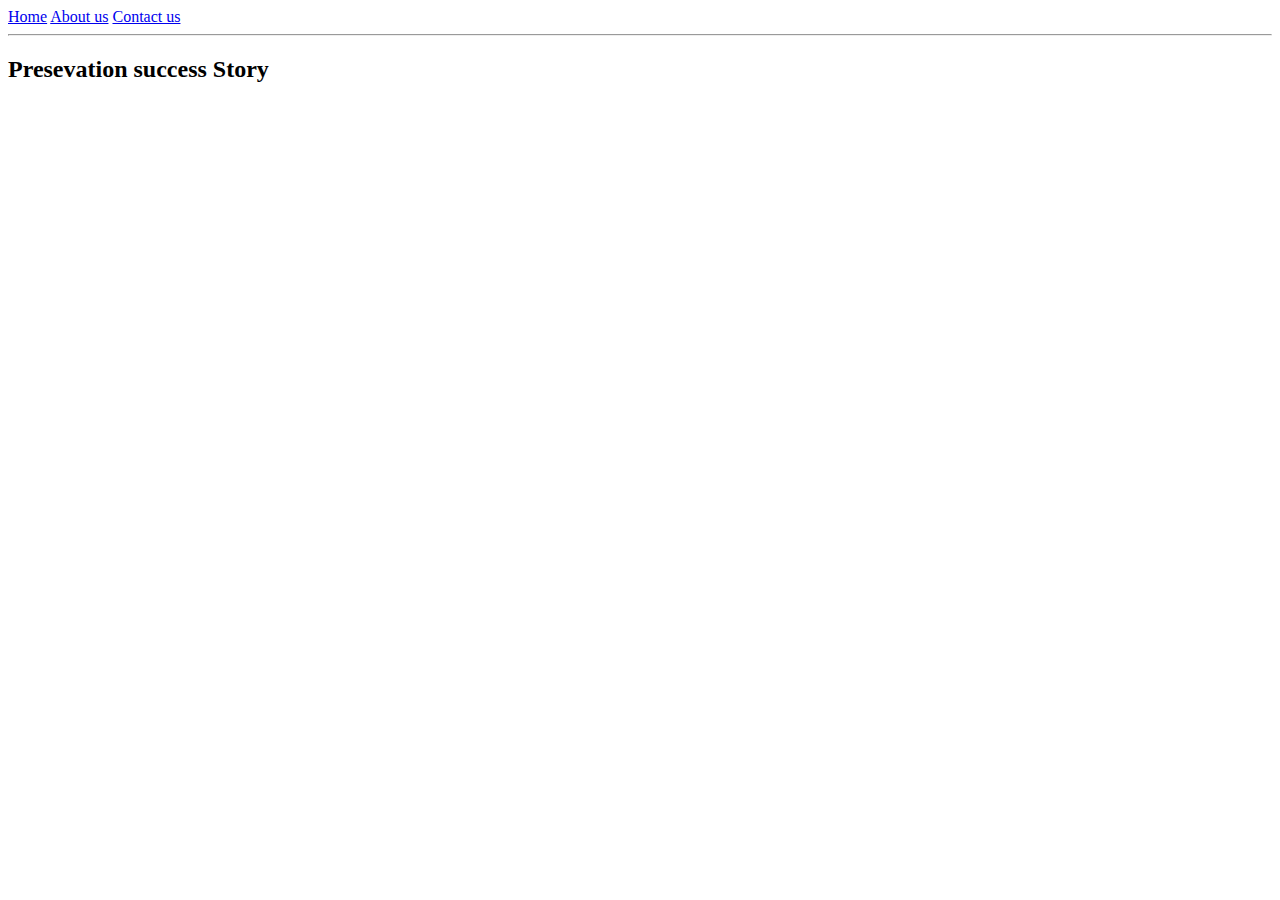
==== index.html @ c5865dca "First Draft of website" ====
<!DOCTYPE html>
<html>
    <head>
        <title>Home page </title>
    </head>

    <body>
        <a href="index.html">Home</a>
        <a href="about_us.html">About us</a>
        <a href="contact_us.html">Contact us</a>
    <hr/>
    <h2>Presevation success Story</h2>
    <iframe width="560" height="315" src="https://www.youtube.com/embed/iVk43BX3VwM?si=-Rb4dHp2fjKg2ZtF"
     title="YouTube video player" frameborder="0" 
     allow="accelerometer; autoplay; clipboard-write; encrypted-media; gyroscope; picture-in-picture; web-share" referrerpolicy="strict-origin-when-cross-origin" allowfullscreen></iframe>
    </body>
</html>
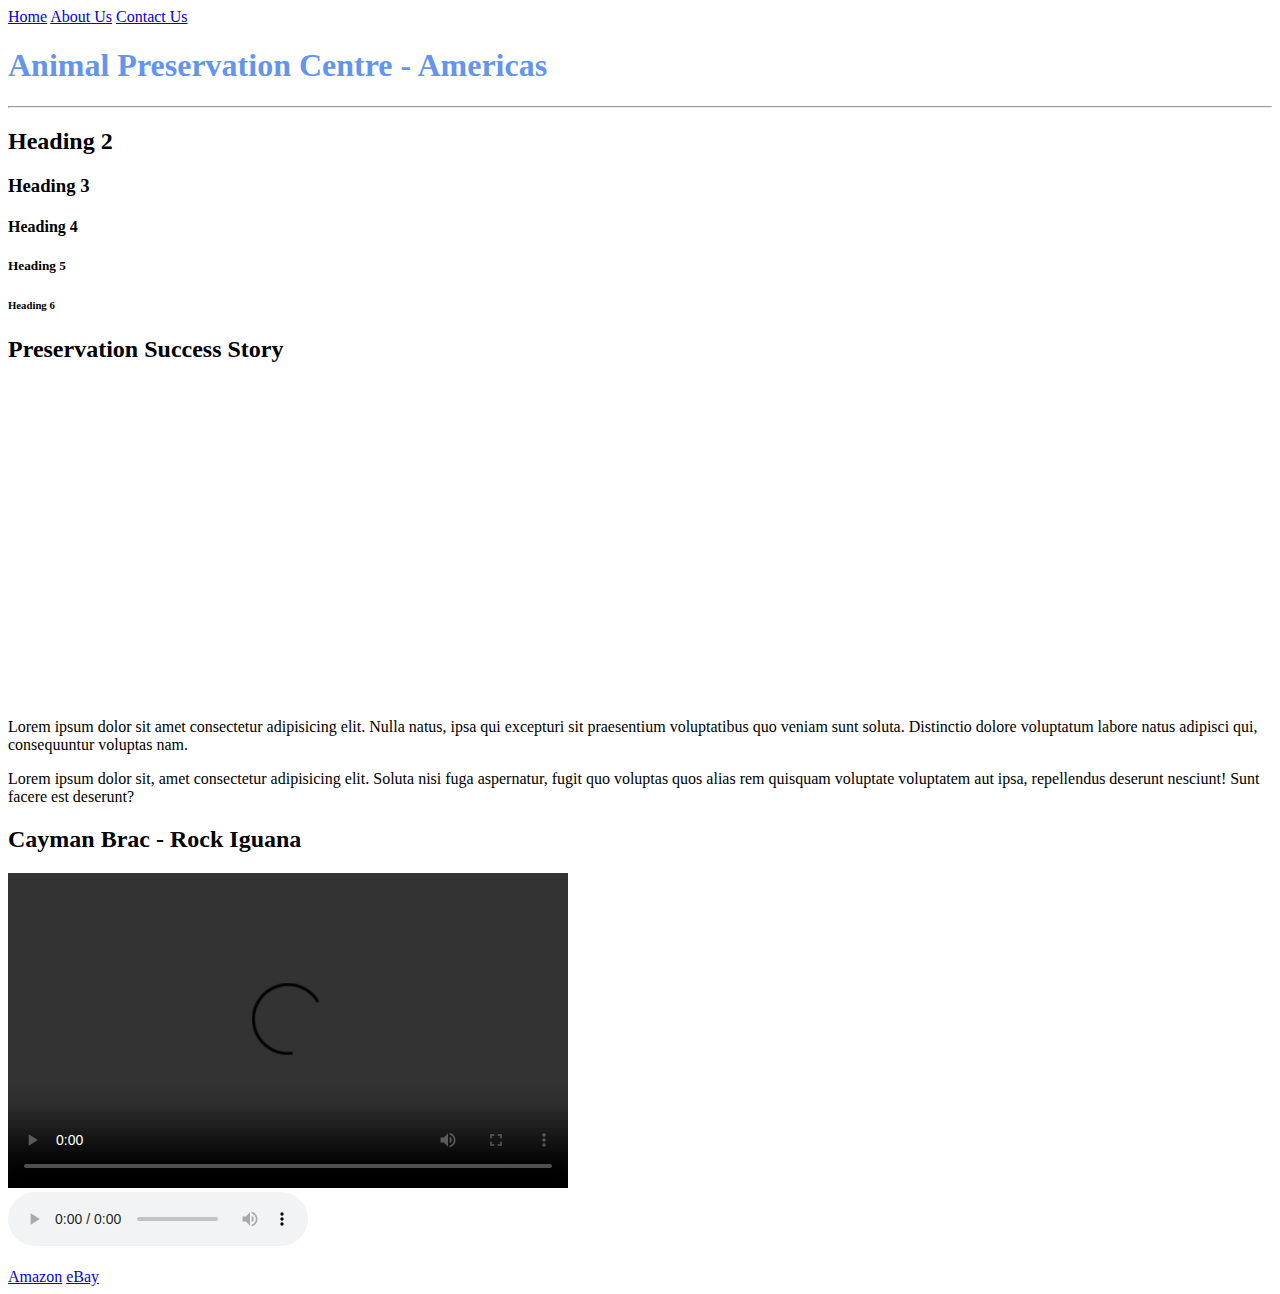
==== commit 6fd4bb36: "changes2" ====
--- a/index.html
+++ b/index.html
@@ -1,17 +1,48 @@
 <!DOCTYPE html>
 <html>
     <head>
-        <title>Home page </title>
+        <title>Home Page</title>
     </head>
+    <body>
+        <!-- Anchor tags used for internal navigation -->
+        <a href="index.html">Home</a>
+        <a href="about_us.html">About Us</a>
+        <a href="contact_us.html">Contact Us</a>
 
-    <body>
-        <a href="index.html">Home</a>
-        <a href="about_us.html">About us</a>
-        <a href="contact_us.html">Contact us</a>
-    <hr/>
-    <h2>Presevation success Story</h2>
-    <iframe width="560" height="315" src="https://www.youtube.com/embed/iVk43BX3VwM?si=-Rb4dHp2fjKg2ZtF"
-     title="YouTube video player" frameborder="0" 
-     allow="accelerometer; autoplay; clipboard-write; encrypted-media; gyroscope; picture-in-picture; web-share" referrerpolicy="strict-origin-when-cross-origin" allowfullscreen></iframe>
+        <!-- Examples of heading tags -->
+        <h1 style="color: cornflowerblue;">Animal Preservation Centre - Americas</h1>
+        <hr/>
+        <h2>Heading 2</h2>
+        <h3>Heading 3</h3>
+        <h4>Heading 4</h4>
+        <h5>Heading 5</h5>
+        <h6>Heading 6</h6>
+
+        <!-- Sample iframe embedding YouTube video -->
+        <h2>Preservation Success Story</h2>
+        <iframe width="560" height="315" src="https://www.youtube.com/embed/CvAqzg7zDsA" title="Jamaican Rock Iguana - Success Story" frameborder="0" allow="accelerometer; autoplay; clipboard-write; encrypted-media; gyroscope; picture-in-picture; web-share" allowfullscreen></iframe>
+
+        <p>Lorem ipsum dolor sit amet consectetur adipisicing elit. Nulla natus, ipsa qui excepturi sit praesentium voluptatibus quo veniam sunt soluta. Distinctio dolore voluptatum labore natus adipisci qui, consequuntur voluptas nam.</p>
+        <p>Lorem ipsum dolor sit, amet consectetur adipisicing elit. Soluta nisi 
+            fuga aspernatur, fugit quo voluptas quos alias rem quisquam voluptate voluptatem aut ipsa, repellendus deserunt nesciunt! Sunt facere est deserunt?
+        </p>
+        
+        <!-- Embedding video and audio -->
+        <h2>Cayman Brac - Rock Iguana</h2>
+        <video width="560" height="315" controls>
+            <source src="videos/brac_iguana.MP4" type="video/mp4" />
+            <source src="videos/brac_iguana.ogg" type="video/ogg" />
+            <source src="videos/brac_iguana.wmv" type="video/wmv" />
+        Your browser does not support the video
+        </video>
+        <br/>
+        <audio controls>
+            <source src="music/song.mp3" type="audio/mpeg" />
+        Your browser does not support the video
+        </audio>
+        <br/><br/>
+        <a href="https://www.amazon.com">Amazon</a>
+
+        <a href="https://www.ebay.com" target="_blank">eBay</a>
     </body>
 </html>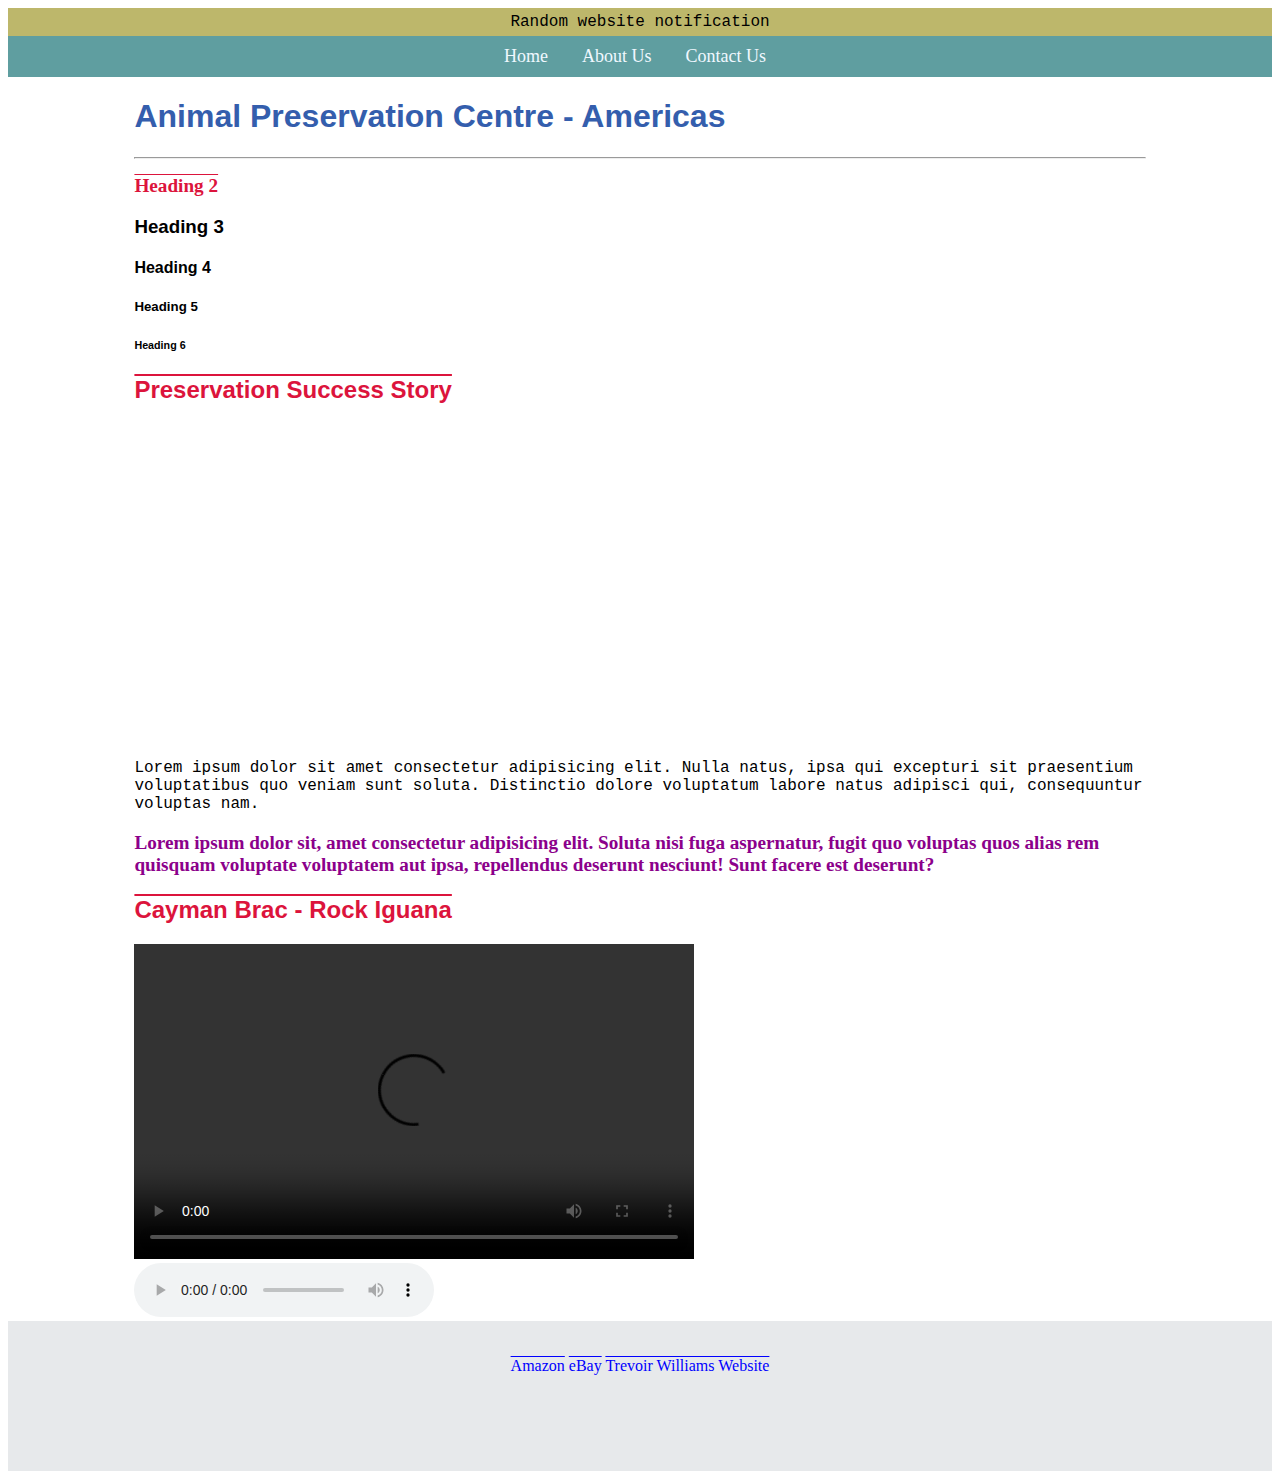
==== commit a9e9c49e: "change3" ====
--- a/index.html
+++ b/index.html
@@ -2,47 +2,61 @@
 <html>
     <head>
         <title>Home Page</title>
+        <link rel="stylesheet" href="stylesheet/site.css" />
     </head>
     <body>
-        <!-- Anchor tags used for internal navigation -->
-        <a href="index.html">Home</a>
-        <a href="about_us.html">About Us</a>
-        <a href="contact_us.html">Contact Us</a>
+        <div id="header">
+            <div id="banner">
+                <p>Random website notification</p>
+            </div>
+            <div id="nav">
+                <!-- Anchor tags used for internal navigation -->
+                <a href="index.html">Home</a>
+                <a href="about_us.html">About Us</a>
+                <a href="contact_us.html">Contact Us</a>
+            </div>
+        </div>
 
-        <!-- Examples of heading tags -->
-        <h1 style="color: cornflowerblue;">Animal Preservation Centre - Americas</h1>
-        <hr/>
-        <h2>Heading 2</h2>
-        <h3>Heading 3</h3>
-        <h4>Heading 4</h4>
-        <h5>Heading 5</h5>
-        <h6>Heading 6</h6>
+        <div id="main">
+            <!-- Examples of heading tags -->
+            <h1>Animal Preservation Centre - Americas</h1>
+            <hr/>
+            <h2 class="DifferentLookingText">Heading 2</h2>
+            <h3>Heading 3</h3>
+            <h4>Heading 4</h4>
+            <h5>Heading 5</h5>
+            <h6>Heading 6</h6>
 
-        <!-- Sample iframe embedding YouTube video -->
-        <h2>Preservation Success Story</h2>
-        <iframe width="560" height="315" src="https://www.youtube.com/embed/CvAqzg7zDsA" title="Jamaican Rock Iguana - Success Story" frameborder="0" allow="accelerometer; autoplay; clipboard-write; encrypted-media; gyroscope; picture-in-picture; web-share" allowfullscreen></iframe>
+            <!-- Sample iframe embedding YouTube video -->
+            <h2>Preservation Success Story</h2>
+            <iframe width="560" height="315" src="https://www.youtube.com/embed/CvAqzg7zDsA" title="Jamaican Rock Iguana - Success Story" frameborder="0" allow="accelerometer; autoplay; clipboard-write; encrypted-media; gyroscope; picture-in-picture; web-share" allowfullscreen></iframe>
 
-        <p>Lorem ipsum dolor sit amet consectetur adipisicing elit. Nulla natus, ipsa qui excepturi sit praesentium voluptatibus quo veniam sunt soluta. Distinctio dolore voluptatum labore natus adipisci qui, consequuntur voluptas nam.</p>
-        <p>Lorem ipsum dolor sit, amet consectetur adipisicing elit. Soluta nisi 
-            fuga aspernatur, fugit quo voluptas quos alias rem quisquam voluptate voluptatem aut ipsa, repellendus deserunt nesciunt! Sunt facere est deserunt?
-        </p>
-        
-        <!-- Embedding video and audio -->
-        <h2>Cayman Brac - Rock Iguana</h2>
-        <video width="560" height="315" controls>
-            <source src="videos/brac_iguana.MP4" type="video/mp4" />
-            <source src="videos/brac_iguana.ogg" type="video/ogg" />
-            <source src="videos/brac_iguana.wmv" type="video/wmv" />
-        Your browser does not support the video
-        </video>
-        <br/>
-        <audio controls>
-            <source src="music/song.mp3" type="audio/mpeg" />
-        Your browser does not support the video
-        </audio>
-        <br/><br/>
-        <a href="https://www.amazon.com">Amazon</a>
+            <p>Lorem ipsum dolor sit amet consectetur adipisicing elit. Nulla natus, ipsa qui excepturi sit praesentium voluptatibus quo veniam sunt soluta. Distinctio dolore voluptatum labore natus adipisci qui, consequuntur voluptas nam.</p>
+            <p class="DifferentLookingText WeirdColor">Lorem ipsum dolor sit, amet consectetur adipisicing elit. Soluta nisi 
+                fuga aspernatur, fugit quo voluptas quos alias rem quisquam voluptate voluptatem aut ipsa, repellendus deserunt nesciunt! Sunt facere est deserunt?
+            </p>
 
-        <a href="https://www.ebay.com" target="_blank">eBay</a>
+            <!-- Embedding video and audio -->
+            <h2>Cayman Brac - Rock Iguana</h2>
+            <video width="560" height="315" controls>
+                <source src="videos/brac_iguana.MP4" type="video/mp4" />
+                <source src="videos/brac_iguana.ogg" type="video/ogg" />
+                <source src="videos/brac_iguana.wmv" type="video/wmv" />
+            Your browser does not support the video
+            </video>
+            <br/>
+            <audio controls>
+                <source src="music/song.mp3" type="audio/mpeg" />
+            Your browser does not support the video
+            </audio>
+        </div>
+
+        <div id="footer">
+            <br/><br/>
+            <a href="https://www.amazon.com">Amazon</a>
+    
+            <a href="https://www.ebay.com" target="_blank">eBay</a>
+            <a href="https://www.trevoirwilliams.com" target="_blank">Trevoir Williams Website</a>
+        </div>
     </body>
 </html>--- a/stylesheet/site.css
+++ b/stylesheet/site.css
@@ -0,0 +1,82 @@
+h1{
+    color: rgb(52, 94, 173);
+}
+h2{
+    color: crimson;
+    text-decoration: overline;
+}
+h1, h2, h3, h4, h5, h6{
+    font-family: 'Franklin Gothic Medium', 'Arial Narrow', Arial, sans-serif;
+}
+p{
+    font-family: 'Courier New', Courier, monospace;
+}
+
+#banner{
+    background-color: darkkhaki;
+    padding-bottom: 5px;
+    padding-top: 5px;
+    text-align: center;
+}
+#banner p{
+    margin: 0;
+}
+
+#nav, nav{
+    background-color: cadetblue;
+    padding: 10px;
+    text-align: center;
+}
+
+#nav a, nav a{
+    color: aliceblue;
+    text-decoration: none;
+    font-size: large;
+    margin-right: 10px;
+    padding: 10px;
+}
+
+#nav a:hover{
+    background-color: aquamarine;
+    color: cadetblue;
+}
+
+nav a:hover{
+    background-color: aquamarine;
+    color: cadetblue;
+}
+
+#footer, footer{
+    background-color: #E7E9EB;
+    min-height: 150px;
+    text-align: center;
+}
+
+#footer a, footer a{
+    color: blue;
+    text-decoration: overline;
+}
+
+#main, main{
+    width: 80%;
+    margin: 0 auto;
+}
+
+article{
+    margin-bottom: 50px;
+}
+
+.logo{
+    height: 50px;
+    width: 50px;
+}
+
+.DifferentLookingText{
+    font-size: larger;
+    font-family: Georgia, 'Times New Roman', Times, serif;
+    font-weight: bold;
+}
+
+.WeirdColor{
+    color: darkmagenta;
+}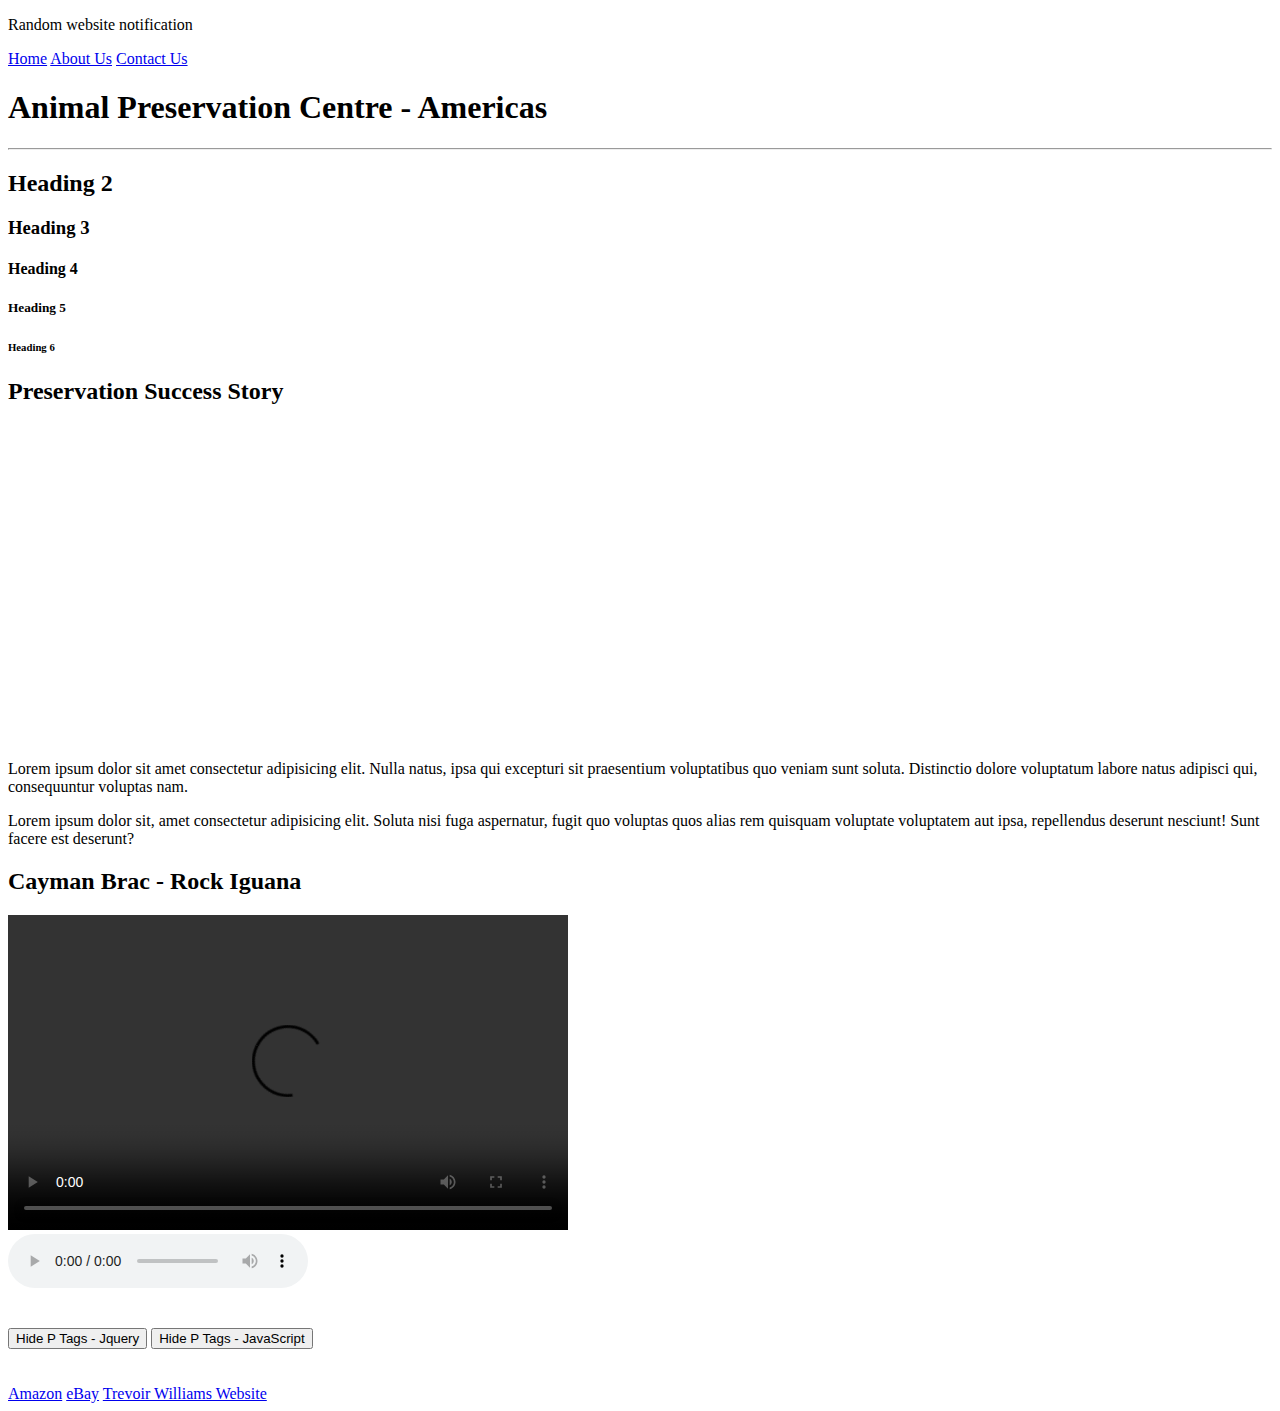
==== commit afad2573: "update4" ====
--- a/index.html
+++ b/index.html
@@ -2,7 +2,7 @@
 <html>
     <head>
         <title>Home Page</title>
-        <link rel="stylesheet" href="stylesheet/site.css" />
+        <link rel="stylesheet" href="stylesheets/site.css" />
     </head>
     <body>
         <div id="header">
@@ -35,7 +35,6 @@
             <p class="DifferentLookingText WeirdColor">Lorem ipsum dolor sit, amet consectetur adipisicing elit. Soluta nisi 
                 fuga aspernatur, fugit quo voluptas quos alias rem quisquam voluptate voluptatem aut ipsa, repellendus deserunt nesciunt! Sunt facere est deserunt?
             </p>
-
             <!-- Embedding video and audio -->
             <h2>Cayman Brac - Rock Iguana</h2>
             <video width="560" height="315" controls>
@@ -49,6 +48,12 @@
                 <source src="music/song.mp3" type="audio/mpeg" />
             Your browser does not support the video
             </audio>
+            <br/>
+            <br/>
+            <br/>
+            <button id="jqueryBtn">Hide P Tags - Jquery</button>
+            <button onclick="hidePTags()">Hide P Tags - JavaScript</button>
+
         </div>
 
         <div id="footer">
@@ -58,5 +63,11 @@
             <a href="https://www.ebay.com" target="_blank">eBay</a>
             <a href="https://www.trevoirwilliams.com" target="_blank">Trevoir Williams Website</a>
         </div>
+
+        <script src="scripts/jquery.min.js"></script>
+        <script src="scripts/site.js"></script>
+        <script>
+            
+        </script>
     </body>
 </html>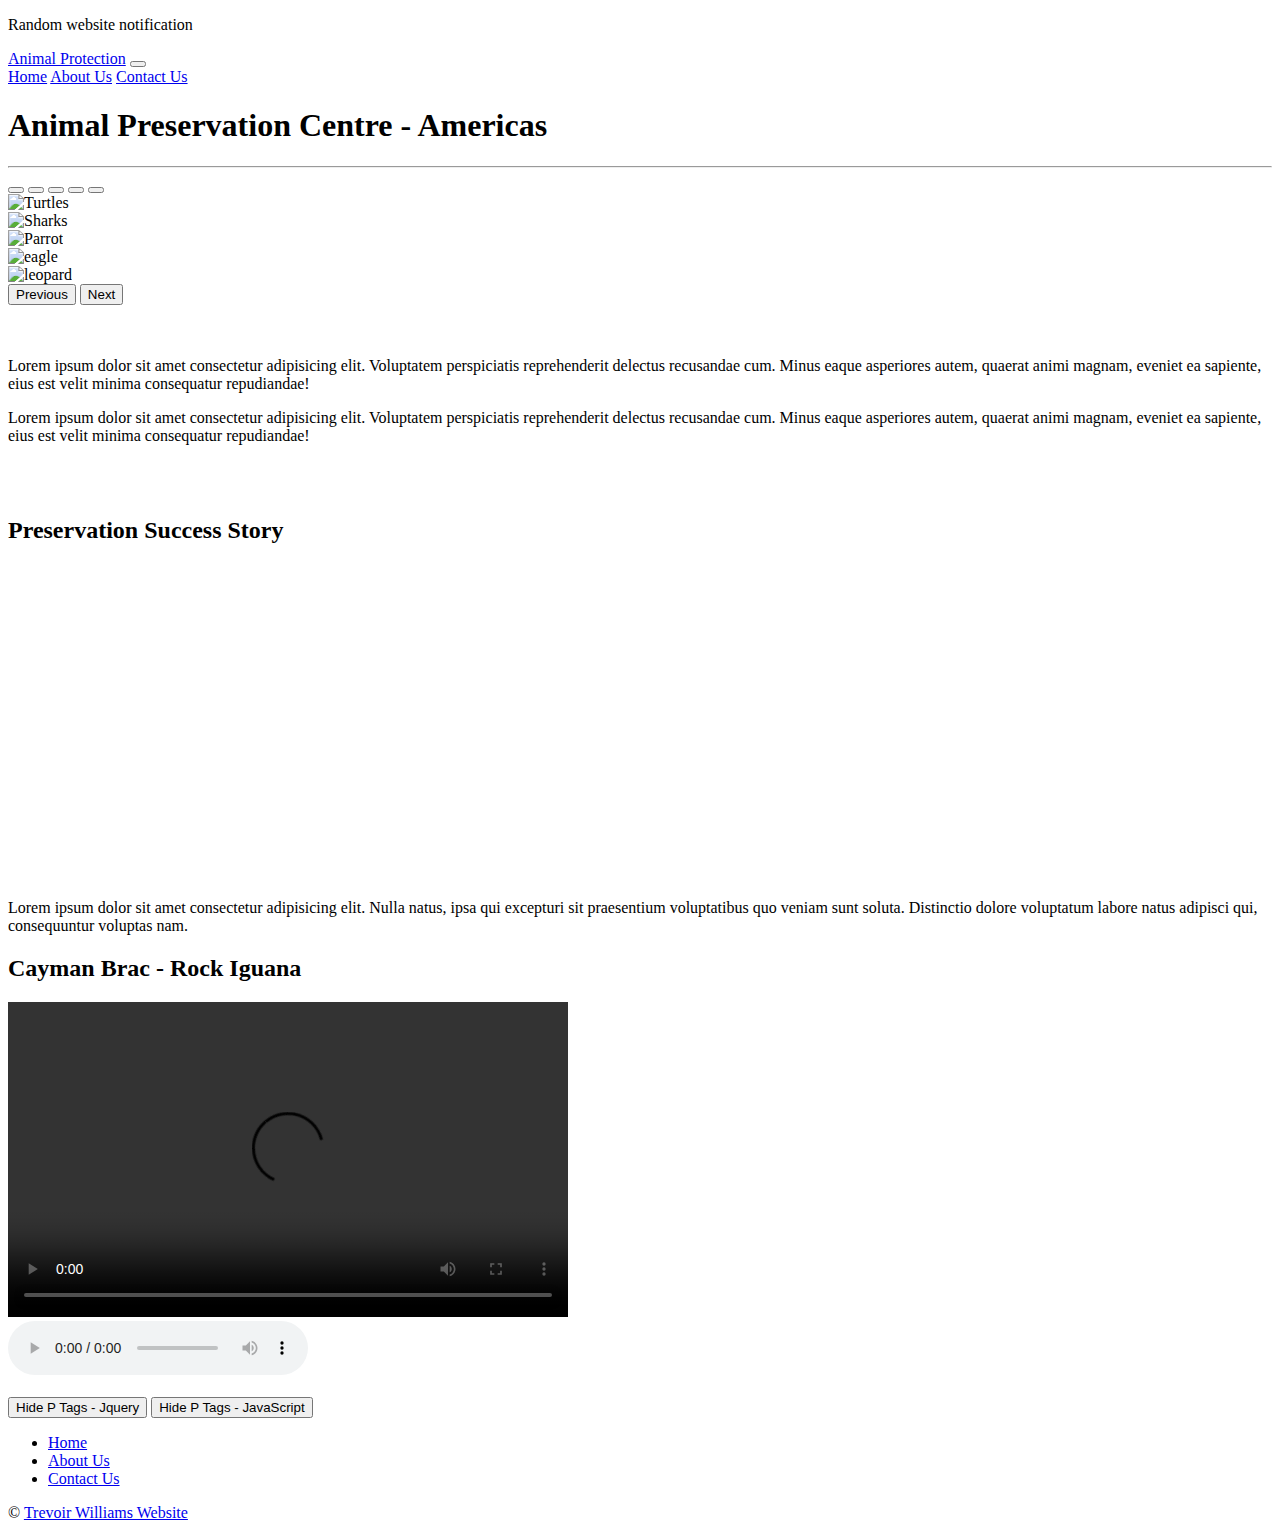
==== commit 5f9d7ce4: "update5" ====
--- a/index.html
+++ b/index.html
@@ -2,40 +2,86 @@
 <html>
     <head>
         <title>Home Page</title>
+        <link rel="stylesheet" href="stylesheets/bootstrap.min.css" />
         <link rel="stylesheet" href="stylesheets/site.css" />
     </head>
     <body>
         <div id="header">
-            <div id="banner">
+            <div id="banner" class="bg-secondary text-white text-center">
                 <p>Random website notification</p>
             </div>
-            <div id="nav">
-                <!-- Anchor tags used for internal navigation -->
-                <a href="index.html">Home</a>
-                <a href="about_us.html">About Us</a>
-                <a href="contact_us.html">Contact Us</a>
-            </div>
+            <nav class="navbar navbar-expand-lg bg-primary" data-bs-theme="dark">
+                <div class="container-fluid">
+                  <a class="navbar-brand" href="#">Animal Protection</a>
+                  <button class="navbar-toggler" type="button" data-bs-toggle="collapse" data-bs-target="#navbarNavAltMarkup" aria-controls="navbarNavAltMarkup" aria-expanded="false" aria-label="Toggle navigation">
+                    <span class="navbar-toggler-icon"></span>
+                  </button>
+                  <div class="collapse navbar-collapse" id="navbarNavAltMarkup">
+                    <div class="navbar-nav">
+                      <a class="nav-link" href="index.html">Home</a>
+                      <a class="nav-link" href="about_us.html">About Us</a>
+                      <a class="nav-link" href="contact_us.html">Contact Us</a>
+                    </div>
+                  </div>
+                </div>
+              </nav>
         </div>
 
-        <div id="main">
+        <div id="main" class="container">
             <!-- Examples of heading tags -->
             <h1>Animal Preservation Centre - Americas</h1>
             <hr/>
-            <h2 class="DifferentLookingText">Heading 2</h2>
-            <h3>Heading 3</h3>
-            <h4>Heading 4</h4>
-            <h5>Heading 5</h5>
-            <h6>Heading 6</h6>
-
-            <!-- Sample iframe embedding YouTube video -->
-            <h2>Preservation Success Story</h2>
+            
+            <div id="carouselExampleIndicators" class="carousel slide carousel-fade"  data-bs-ride="carousel">
+                <div class="carousel-indicators">
+                  <button type="button" data-bs-target="#carouselExampleIndicators" data-bs-slide-to="0" class="active" aria-current="true" aria-label="Slide 1"></button>
+                  <button type="button" data-bs-target="#carouselExampleIndicators" data-bs-slide-to="1" aria-label="Slide 2"></button>
+                  <button type="button" data-bs-target="#carouselExampleIndicators" data-bs-slide-to="2" aria-label="Slide 3"></button>
+                  <button type="button" data-bs-target="#carouselExampleIndicators" data-bs-slide-to="3" aria-label="Slide 4"></button>
+                  <button type="button" data-bs-target="#carouselExampleIndicators" data-bs-slide-to="4" aria-label="Slide 5"></button>
+                </div>
+                <div class="carousel-inner">
+                  <div class="carousel-item active">
+                    <img src="images/tutle.jpg" class="d-block w-100" alt="Turtles">
+                  </div>
+                  <div class="carousel-item">
+                    <img src="images/sharks.jpg" class="d-block w-100" alt="Sharks">
+                  </div>
+                  <div class="carousel-item">
+                    <img src="images/parrot.jpg" class="d-block w-100" alt="Parrot">
+                  </div>
+                  <div class="carousel-item">
+                    <img src="images/eagle.jpg" class="d-block w-100" alt="eagle">
+                  </div>
+                  <div class="carousel-item">
+                    <img src="images/leopard.jpg" class="d-block w-100" alt="leopard">
+                  </div>
+                </div>
+                <button class="carousel-control-prev" type="button" data-bs-target="#carouselExampleIndicators" data-bs-slide="prev">
+                  <span class="carousel-control-prev-icon" aria-hidden="true"></span>
+                  <span class="visually-hidden">Previous</span>
+                </button>
+                <button class="carousel-control-next" type="button" data-bs-target="#carouselExampleIndicators" data-bs-slide="next">
+                  <span class="carousel-control-next-icon" aria-hidden="true"></span>
+                  <span class="visually-hidden">Next</span>
+                </button>
+              </div>
+            <br/>
+            <br/>
+            <p>Lorem ipsum dolor sit amet consectetur adipisicing elit. Voluptatem perspiciatis reprehenderit delectus recusandae cum. Minus eaque asperiores autem, quaerat animi magnam, eveniet ea sapiente, eius est velit minima consequatur repudiandae!</p>
+            <p>Lorem ipsum dolor sit amet consectetur adipisicing elit. Voluptatem perspiciatis reprehenderit delectus recusandae cum. Minus eaque asperiores autem, quaerat animi magnam, eveniet ea sapiente, eius est velit minima consequatur repudiandae!</p>
+            <br/>
+            <br/>
+            <div class="row">
+                <div class="col">
+                    <h2>Preservation Success Story</h2>
+                    <!-- Sample iframe embedding YouTube video -->
             <iframe width="560" height="315" src="https://www.youtube.com/embed/CvAqzg7zDsA" title="Jamaican Rock Iguana - Success Story" frameborder="0" allow="accelerometer; autoplay; clipboard-write; encrypted-media; gyroscope; picture-in-picture; web-share" allowfullscreen></iframe>
 
             <p>Lorem ipsum dolor sit amet consectetur adipisicing elit. Nulla natus, ipsa qui excepturi sit praesentium voluptatibus quo veniam sunt soluta. Distinctio dolore voluptatum labore natus adipisci qui, consequuntur voluptas nam.</p>
-            <p class="DifferentLookingText WeirdColor">Lorem ipsum dolor sit, amet consectetur adipisicing elit. Soluta nisi 
-                fuga aspernatur, fugit quo voluptas quos alias rem quisquam voluptate voluptatem aut ipsa, repellendus deserunt nesciunt! Sunt facere est deserunt?
-            </p>
-            <!-- Embedding video and audio -->
+                </div>
+                <div class="col">
+                    <!-- Embedding video and audio -->
             <h2>Cayman Brac - Rock Iguana</h2>
             <video width="560" height="315" controls>
                 <source src="videos/brac_iguana.MP4" type="video/mp4" />
@@ -48,23 +94,37 @@
                 <source src="music/song.mp3" type="audio/mpeg" />
             Your browser does not support the video
             </audio>
+                </div>
+            </div>
+            
             <br/>
-            <br/>
-            <br/>
-            <button id="jqueryBtn">Hide P Tags - Jquery</button>
-            <button onclick="hidePTags()">Hide P Tags - JavaScript</button>
-
+            <div class="text-center">
+                <button class="btn btn-danger btn-lg" id="jqueryBtn">Hide P Tags - Jquery</button>
+                <button class="btn btn-outline-danger btn-lg" onclick="hidePTags()">Hide P Tags - JavaScript</button>
+            </div>
         </div>
-
-        <div id="footer">
-            <br/><br/>
-            <a href="https://www.amazon.com">Amazon</a>
-    
-            <a href="https://www.ebay.com" target="_blank">eBay</a>
-            <a href="https://www.trevoirwilliams.com" target="_blank">Trevoir Williams Website</a>
-        </div>
+        
+        <footer class="py-3 mt-4 bg-secondary" data-bs-theme="dark">
+            <ul class="nav justify-content-center border-bottom pb-3 mb-3">
+                <li class="nav-item">
+                    <a href="index.html" class="nav-link px-2 text-body-secondary">Home</a>
+                </li>
+                <li class="nav-item">
+                    <a href="#" class="nav-link px-2 text-body-secondary">About Us</a>
+                </li>
+              <li class="nav-item">
+                <a href="#" class="nav-link px-2 text-body-secondary">Contact Us</a>
+              </li>
+            </ul>
+            <p class="text-center text-body-secondary">&copy; 
+                <a href="https://www.trevoirwilliams.com" target="_blank" class="nav-link">
+                    Trevoir Williams Website
+                </a>
+            </p>
+        </footer>
 
         <script src="scripts/jquery.min.js"></script>
+        <script src="scripts/bootstrap.min.js"></script>
         <script src="scripts/site.js"></script>
         <script>
             
